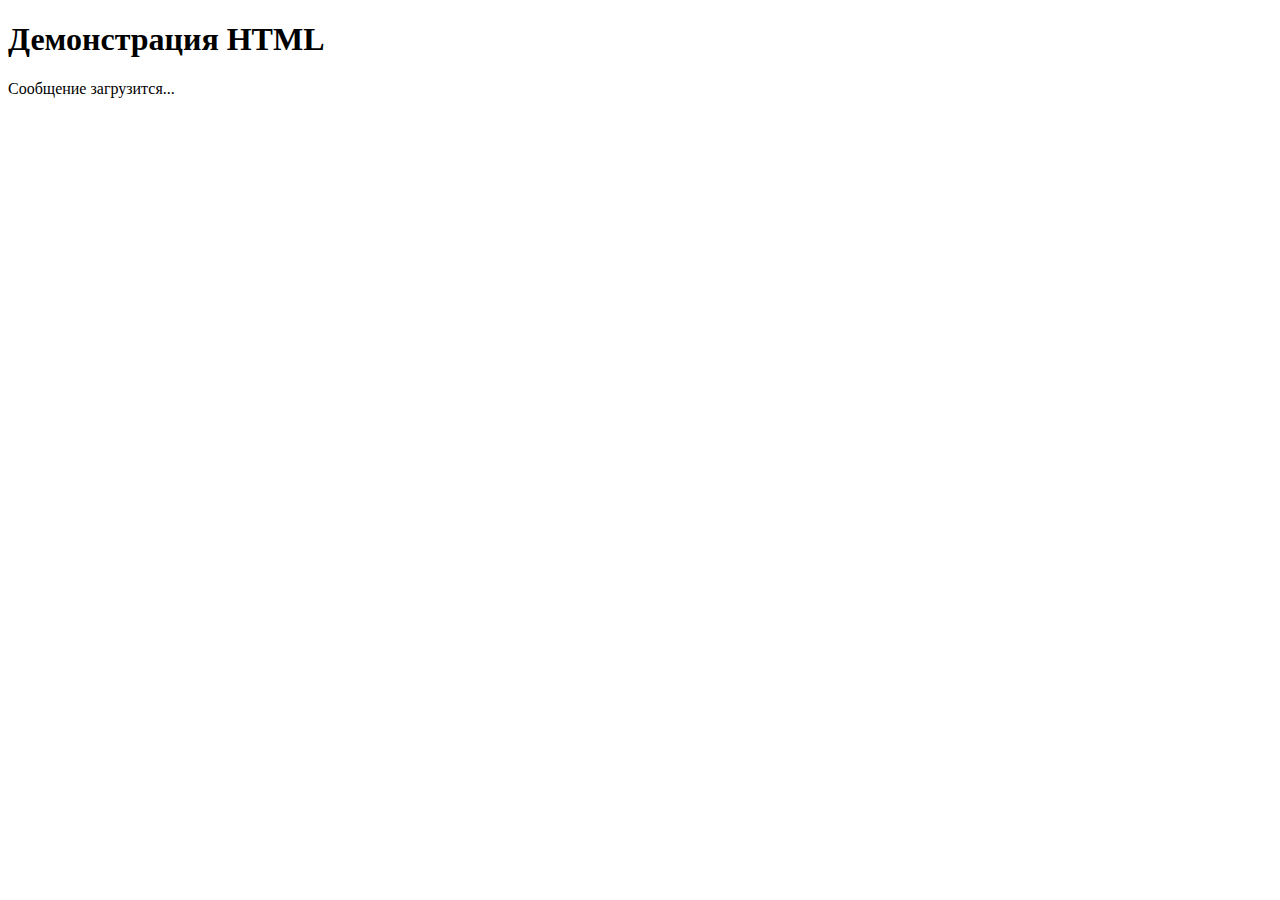
==== web-cliper-client/src/main/resources/static/index.html @ 3c18182c "Add Spring Boot setup and basic web client structure" ====
<!DOCTYPE html>
<html lang="ru">
<head>
    <meta charset="UTF-8">
    <meta content="width=device-width, initial-scale=1.0" name="viewport">
    <title>Привет из JS</title>
    <script defer src="/js/script.js"></script>
</head>
<body>
<h1>Демонстрация HTML</h1>
<p id="message">Сообщение загрузится...</p>
</body>
</html>
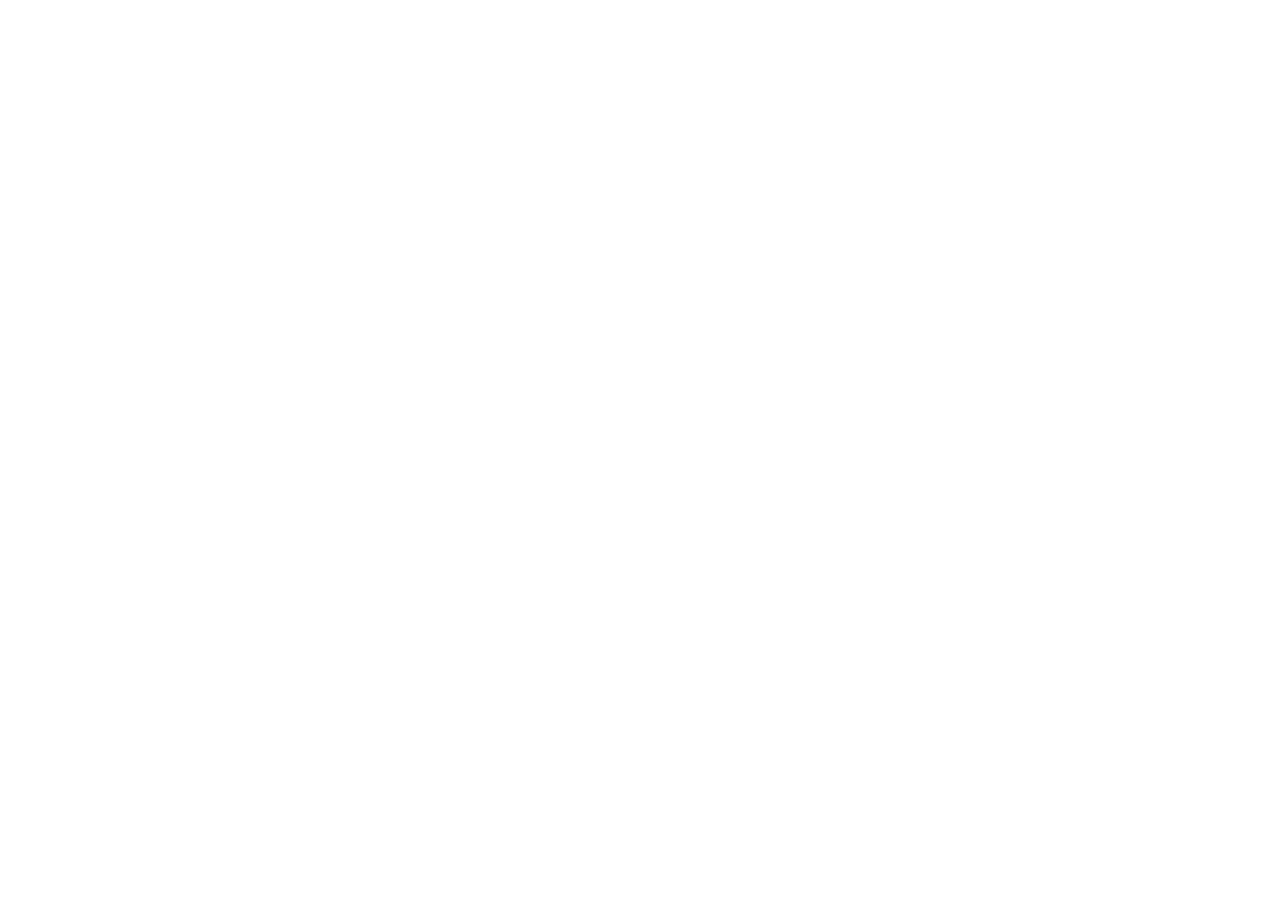
==== commit c0bde674: "Simplify and reorganize client-side resources." ====
--- a/web-cliper-client/src/main/resources/static/index.html
+++ b/web-cliper-client/src/main/resources/static/index.html
@@ -3,11 +3,10 @@
 <head>
     <meta charset="UTF-8">
     <meta content="width=device-width, initial-scale=1.0" name="viewport">
-    <title>Привет из JS</title>
-    <script defer src="/js/script.js"></script>
+    <title>Cliper</title>
 </head>
 <body>
-<h1>Демонстрация HTML</h1>
-<p id="message">Сообщение загрузится...</p>
+<div id="header-container"></div>
+<script defer src="/header/header.js"></script>
 </body>
 </html>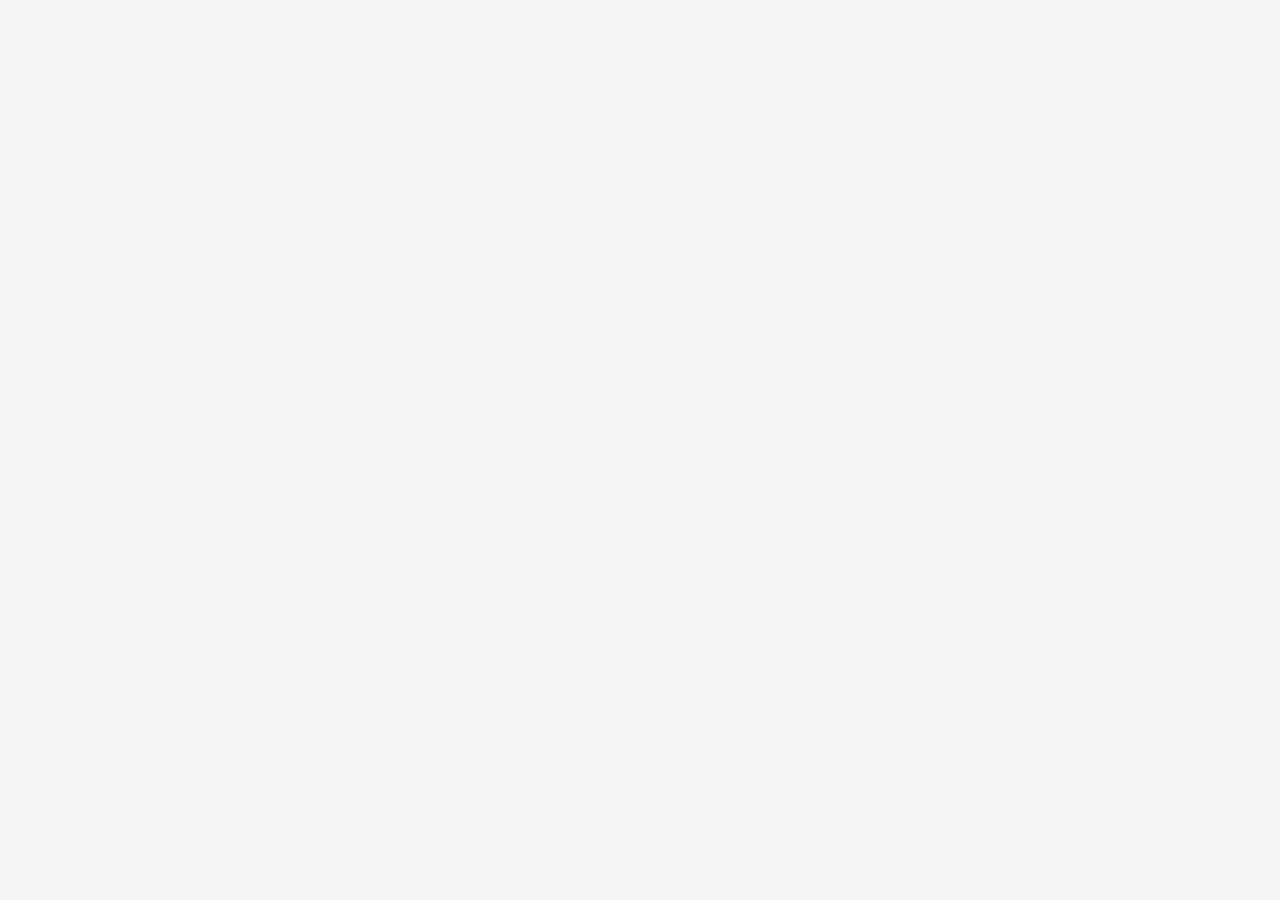
==== commit 5132b3ce: "Remove deprecated requisition feature and improve structure" ====
--- a/web-cliper-client/src/main/resources/static/index.html
+++ b/web-cliper-client/src/main/resources/static/index.html
@@ -4,6 +4,8 @@
     <meta charset="UTF-8">
     <meta content="width=device-width, initial-scale=1.0" name="viewport">
     <title>Cliper</title>
+    <link href="style.css" rel="stylesheet">
+    <link href="/header/header.css" rel="stylesheet">
 </head>
 <body>
 <div id="header-container"></div>
--- a/web-cliper-client/src/main/resources/static/style.css
+++ b/web-cliper-client/src/main/resources/static/style.css
@@ -0,0 +1,172 @@
+/* Общие стили для страницы */
+body, html {
+    margin: 0;
+    padding: 0;
+    box-sizing: border-box;
+    font-family: 'Arial', sans-serif;
+    background-color: #f5f5f5;
+    color: #333;
+    line-height: 1.5;
+}
+
+/* Контейнер страницы */
+.container {
+    max-width: 1200px;
+    margin: 0 auto;
+    padding: 20px;
+}
+
+/* Универсальный заголовок */
+h1, h2, h3, h4, h5, h6 {
+    font-weight: bold;
+    margin: 10px 0;
+}
+
+h1 {
+    font-size: 28px;
+    color: #333;
+    text-align: center;
+}
+
+h2 {
+    font-size: 24px;
+}
+
+h3 {
+    font-size: 20px;
+}
+
+/* Универсальный стиль ссылок */
+a {
+    color: #3b82f6;
+    text-decoration: none;
+    transition: color 0.3s ease;
+}
+
+a:hover {
+    color: #2563eb;
+}
+
+/* Стили для кнопок */
+button {
+    padding: 10px 20px;
+    font-size: 16px;
+    font-weight: bold;
+    color: white;
+    background-color: #3b82f6;
+    border: none;
+    border-radius: 8px;
+    cursor: pointer;
+    transition: background-color 0.3s ease, transform 0.2s ease;
+    box-shadow: 0 4px 6px rgba(0, 0, 0, 0.1);
+}
+
+button:hover {
+    background-color: #2563eb;
+    transform: scale(1.05);
+}
+
+button:active {
+    background-color: #1749b3;
+    transform: scale(0.95);
+}
+
+button:disabled {
+    background-color: #ddd;
+    color: #aaa;
+    cursor: not-allowed;
+}
+
+/* Основные стили формы */
+form {
+    width: 100%;
+    max-width: 600px;
+    margin: 0 auto;
+    display: flex;
+    flex-direction: column;
+    gap: 15px;
+}
+
+form label {
+    font-size: 14px;
+    font-weight: 600;
+    color: #333;
+}
+
+form input,
+form select,
+form textarea {
+    width: 100%;
+    padding: 10px;
+    font-size: 16px;
+    border: 1px solid #ddd;
+    border-radius: 8px;
+    background-color: #f9f9f9;
+    transition: border 0.3s ease, background-color 0.3s ease;
+}
+
+form input:focus,
+form select:focus,
+form textarea:focus {
+    border-color: #3b82f6;
+    background-color: white;
+    outline: none;
+    box-shadow: 0 0 8px rgba(59, 130, 246, 0.2);
+}
+
+form input:disabled,
+form select:disabled,
+form textarea:disabled {
+    background-color: #e9e9e9;
+    border: 1px solid #ddd;
+    color: #888;
+    cursor: not-allowed;
+}
+
+/* Ошибки и уведомления */
+.error-message {
+    color: #e63946;
+    font-size: 12px;
+    margin-top: -10px;
+}
+
+.success-message {
+    color: #2ecc71;
+    font-size: 12px;
+}
+
+/* Общий адаптивный контейнер */
+.wrapper {
+    max-width: 800px;
+    margin: 20px auto;
+    padding: 20px;
+    background-color: #fff;
+    border-radius: 12px;
+    box-shadow: 0 4px 8px rgba(0, 0, 0, 0.1);
+}
+
+/* Адаптивность */
+@media (max-width: 768px) {
+    body {
+        font-size: 14px;
+    }
+
+    h1 {
+        font-size: 24px;
+    }
+
+    .container {
+        padding: 10px;
+    }
+
+    button {
+        font-size: 14px;
+        padding: 8px 16px;
+    }
+
+    form input,
+    form select,
+    form textarea {
+        font-size: 14px;
+    }
+}